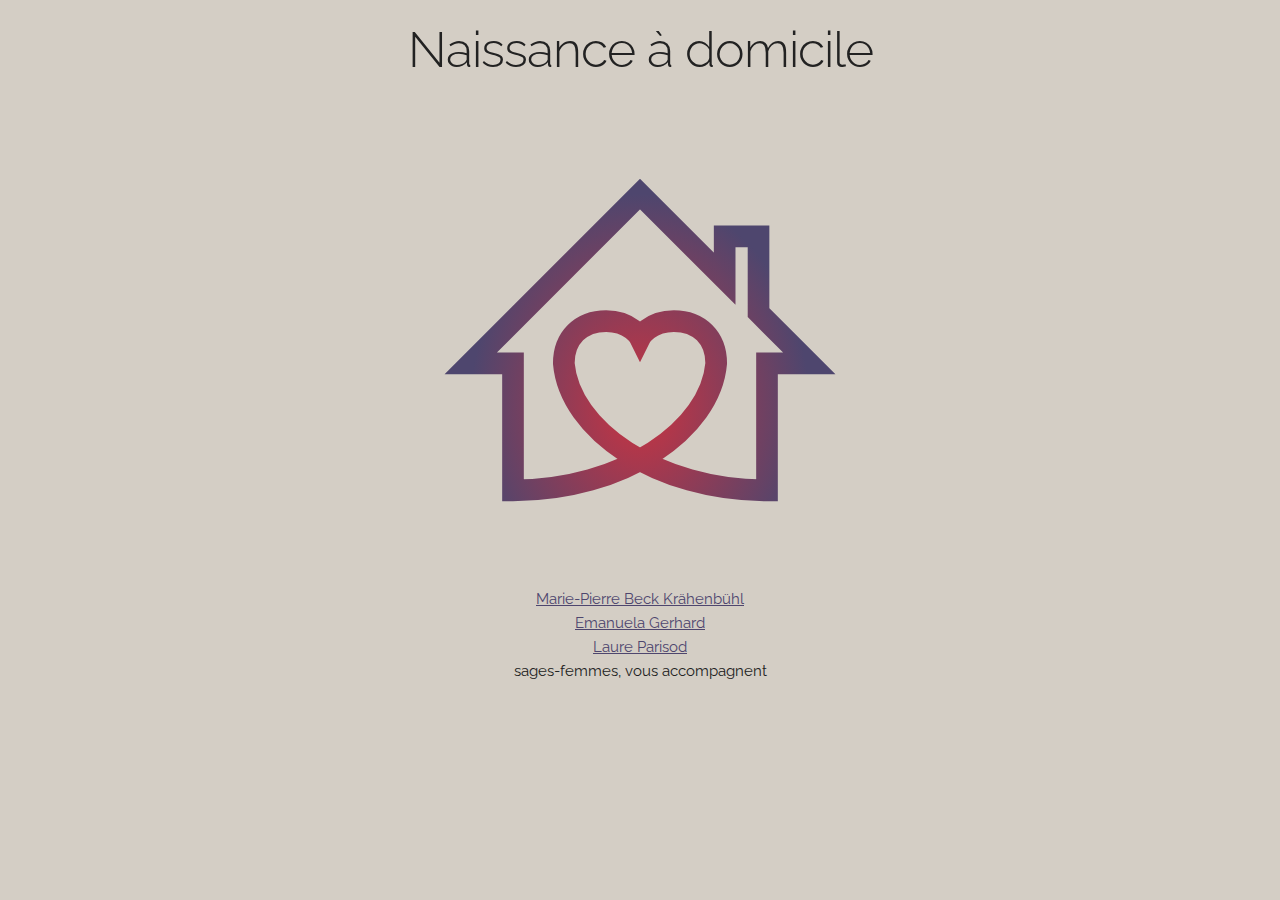
==== index.html @ 1299059d "premier jet" ====
<!DOCTYPE html>
<html lang="fr">
<head>
    <meta charset="utf-8">
    <title>Naissance à domicile</title>
    <meta name="description" content="naissance à domicile">
    <meta name="author" content="loicjaouen">

    <meta name="viewport" content="width=device-width, initial-scale=1">

    <link href="//fonts.googleapis.com/css?family=Raleway:400,300,600" rel="stylesheet" type="text/css">

    <link rel="stylesheet" href="css/normalize.css">
    <link rel="stylesheet" href="css/skeleton.css">
    <link rel="stylesheet" href="css/custom.css">
  
    <link rel="icon" type="image/svg" href="images/maison.png">
</head>
<body>
    <div class="container">
        <div class="row center">
            <h1>Naissance à domicile</h1>
            <img src="images/maison2.svg"/>

        </div>
        <div class="row center">
            <div class="container">
                <div class="row">
                    <a href="https://www.hebammensuche.ch/fr/suche/profil/?hebammenname=&amp;plz=&amp;sektionId=52&amp;leistungen=260&amp;id=5070" target="_blank" rel="noopener noreferrer">Marie-Pierre Beck Krähenbühl</a>
                </div>
                <div class="row">
                    <a href="https://www.hebammensuche.ch/fr/suche/profil/?hebammenname=gerhar&amp;plz=&amp;sektionId=52&amp;leistungen=&amp;id=6970" target="_blank" rel="noopener noreferrer">Emanuela Gerhard</a>
                </div>
                <div class="row">
                    <a href="https://www.hebammensuche.ch/fr/suche/profil/?hebammenname=&amp;plz=&amp;sektionId=52&amp;leistungen=260&amp;id=5101" target="_blank" rel="noopener noreferrer">Laure Parisod</a>
                </div>
                <div class="row">
                    sages-femmes, vous accompagnent
                </div>
            </div>
        </div>
    </div>
    

</body>
---- css/skeleton.css ----
/*
* Skeleton V2.0.4
* Copyright 2014, Dave Gamache
* www.getskeleton.com
* Free to use under the MIT license.
* http://www.opensource.org/licenses/mit-license.php
* 12/29/2014
*/


/* Table of contents
––––––––––––––––––––––––––––––––––––––––––––––––––
- Grid
- Base Styles
- Typography
- Links
- Buttons
- Forms
- Lists
- Code
- Tables
- Spacing
- Utilities
- Clearing
- Media Queries
*/


/* Grid
–––––––––––––––––––––––––––––––––––––––––––––––––– */
.container {
  position: relative;
  width: 100%;
  max-width: 960px;
  margin: 0 auto;
  padding: 0 20px;
  box-sizing: border-box; }
.column,
.columns {
  width: 100%;
  float: left;
  box-sizing: border-box; }

/* For devices larger than 400px */
@media (min-width: 400px) {
  .container {
    width: 85%;
    padding: 0; }
}

/* For devices larger than 550px */
@media (min-width: 550px) {
  .container {
    width: 80%; }
  .column,
  .columns {
    margin-left: 4%; }
  .column:first-child,
  .columns:first-child {
    margin-left: 0; }

  .one.column,
  .one.columns                    { width: 4.66666666667%; }
  .two.columns                    { width: 13.3333333333%; }
  .three.columns                  { width: 22%;            }
  .four.columns                   { width: 30.6666666667%; }
  .five.columns                   { width: 39.3333333333%; }
  .six.columns                    { width: 48%;            }
  .seven.columns                  { width: 56.6666666667%; }
  .eight.columns                  { width: 65.3333333333%; }
  .nine.columns                   { width: 74.0%;          }
  .ten.columns                    { width: 82.6666666667%; }
  .eleven.columns                 { width: 91.3333333333%; }
  .twelve.columns                 { width: 100%; margin-left: 0; }

  .one-third.column               { width: 30.6666666667%; }
  .two-thirds.column              { width: 65.3333333333%; }

  .one-half.column                { width: 48%; }

  /* Offsets */
  .offset-by-one.column,
  .offset-by-one.columns          { margin-left: 8.66666666667%; }
  .offset-by-two.column,
  .offset-by-two.columns          { margin-left: 17.3333333333%; }
  .offset-by-three.column,
  .offset-by-three.columns        { margin-left: 26%;            }
  .offset-by-four.column,
  .offset-by-four.columns         { margin-left: 34.6666666667%; }
  .offset-by-five.column,
  .offset-by-five.columns         { margin-left: 43.3333333333%; }
  .offset-by-six.column,
  .offset-by-six.columns          { margin-left: 52%;            }
  .offset-by-seven.column,
  .offset-by-seven.columns        { margin-left: 60.6666666667%; }
  .offset-by-eight.column,
  .offset-by-eight.columns        { margin-left: 69.3333333333%; }
  .offset-by-nine.column,
  .offset-by-nine.columns         { margin-left: 78.0%;          }
  .offset-by-ten.column,
  .offset-by-ten.columns          { margin-left: 86.6666666667%; }
  .offset-by-eleven.column,
  .offset-by-eleven.columns       { margin-left: 95.3333333333%; }

  .offset-by-one-third.column,
  .offset-by-one-third.columns    { margin-left: 34.6666666667%; }
  .offset-by-two-thirds.column,
  .offset-by-two-thirds.columns   { margin-left: 69.3333333333%; }

  .offset-by-one-half.column,
  .offset-by-one-half.columns     { margin-left: 52%; }

}


/* Base Styles
–––––––––––––––––––––––––––––––––––––––––––––––––– */
/* NOTE
html is set to 62.5% so that all the REM measurements throughout Skeleton
are based on 10px sizing. So basically 1.5rem = 15px :) */
html {
  font-size: 62.5%; }
body {
  font-size: 1.5em; /* currently ems cause chrome bug misinterpreting rems on body element */
  line-height: 1.6;
  font-weight: 400;
  font-family: "Raleway", "HelveticaNeue", "Helvetica Neue", Helvetica, Arial, sans-serif;
  color: #222; }


/* Typography
–––––––––––––––––––––––––––––––––––––––––––––––––– */
h1, h2, h3, h4, h5, h6 {
  margin-top: 0;
  margin-bottom: 2rem;
  font-weight: 300; }
h1 { font-size: 4.0rem; line-height: 1.2;  letter-spacing: -.1rem;}
h2 { font-size: 3.6rem; line-height: 1.25; letter-spacing: -.1rem; }
h3 { font-size: 3.0rem; line-height: 1.3;  letter-spacing: -.1rem; }
h4 { font-size: 2.4rem; line-height: 1.35; letter-spacing: -.08rem; }
h5 { font-size: 1.8rem; line-height: 1.5;  letter-spacing: -.05rem; }
h6 { font-size: 1.5rem; line-height: 1.6;  letter-spacing: 0; }

/* Larger than phablet */
@media (min-width: 550px) {
  h1 { font-size: 5.0rem; }
  h2 { font-size: 4.2rem; }
  h3 { font-size: 3.6rem; }
  h4 { font-size: 3.0rem; }
  h5 { font-size: 2.4rem; }
  h6 { font-size: 1.5rem; }
}

p {
  margin-top: 0; }


/* Links
–––––––––––––––––––––––––––––––––––––––––––––––––– */
a {
  color: #1EAEDB; }
a:hover {
  color: #0FA0CE; }


/* Buttons
–––––––––––––––––––––––––––––––––––––––––––––––––– */
.button,
button,
input[type="submit"],
input[type="reset"],
input[type="button"] {
  display: inline-block;
  height: 38px;
  padding: 0 30px;
  color: #555;
  text-align: center;
  font-size: 11px;
  font-weight: 600;
  line-height: 38px;
  letter-spacing: .1rem;
  text-transform: uppercase;
  text-decoration: none;
  white-space: nowrap;
  background-color: transparent;
  border-radius: 4px;
  border: 1px solid #bbb;
  cursor: pointer;
  box-sizing: border-box; }
.button:hover,
button:hover,
input[type="submit"]:hover,
input[type="reset"]:hover,
input[type="button"]:hover,
.button:focus,
button:focus,
input[type="submit"]:focus,
input[type="reset"]:focus,
input[type="button"]:focus {
  color: #333;
  border-color: #888;
  outline: 0; }
.button.button-primary,
button.button-primary,
input[type="submit"].button-primary,
input[type="reset"].button-primary,
input[type="button"].button-primary {
  color: #FFF;
  background-color: #33C3F0;
  border-color: #33C3F0; }
.button.button-primary:hover,
button.button-primary:hover,
input[type="submit"].button-primary:hover,
input[type="reset"].button-primary:hover,
input[type="button"].button-primary:hover,
.button.button-primary:focus,
button.button-primary:focus,
input[type="submit"].button-primary:focus,
input[type="reset"].button-primary:focus,
input[type="button"].button-primary:focus {
  color: #FFF;
  background-color: #1EAEDB;
  border-color: #1EAEDB; }


/* Forms
–––––––––––––––––––––––––––––––––––––––––––––––––– */
input[type="email"],
input[type="number"],
input[type="search"],
input[type="text"],
input[type="tel"],
input[type="url"],
input[type="password"],
textarea,
select {
  height: 38px;
  padding: 6px 10px; /* The 6px vertically centers text on FF, ignored by Webkit */
  background-color: #fff;
  border: 1px solid #D1D1D1;
  border-radius: 4px;
  box-shadow: none;
  box-sizing: border-box; }
/* Removes awkward default styles on some inputs for iOS */
input[type="email"],
input[type="number"],
input[type="search"],
input[type="text"],
input[type="tel"],
input[type="url"],
input[type="password"],
textarea {
  -webkit-appearance: none;
     -moz-appearance: none;
          appearance: none; }
textarea {
  min-height: 65px;
  padding-top: 6px;
  padding-bottom: 6px; }
input[type="email"]:focus,
input[type="number"]:focus,
input[type="search"]:focus,
input[type="text"]:focus,
input[type="tel"]:focus,
input[type="url"]:focus,
input[type="password"]:focus,
textarea:focus,
select:focus {
  border: 1px solid #33C3F0;
  outline: 0; }
label,
legend {
  display: block;
  margin-bottom: .5rem;
  font-weight: 600; }
fieldset {
  padding: 0;
  border-width: 0; }
input[type="checkbox"],
input[type="radio"] {
  display: inline; }
label > .label-body {
  display: inline-block;
  margin-left: .5rem;
  font-weight: normal; }


/* Lists
–––––––––––––––––––––––––––––––––––––––––––––––––– */
ul {
  list-style: circle inside; }
ol {
  list-style: decimal inside; }
ol, ul {
  padding-left: 0;
  margin-top: 0; }
ul ul,
ul ol,
ol ol,
ol ul {
  margin: 1.5rem 0 1.5rem 3rem;
  font-size: 90%; }
li {
  margin-bottom: 1rem; }


/* Code
–––––––––––––––––––––––––––––––––––––––––––––––––– */
code {
  padding: .2rem .5rem;
  margin: 0 .2rem;
  font-size: 90%;
  white-space: nowrap;
  background: #F1F1F1;
  border: 1px solid #E1E1E1;
  border-radius: 4px; }
pre > code {
  display: block;
  padding: 1rem 1.5rem;
  white-space: pre; }


/* Tables
–––––––––––––––––––––––––––––––––––––––––––––––––– */
th,
td {
  padding: 12px 15px;
  text-align: left;
  border-bottom: 1px solid #E1E1E1; }
th:first-child,
td:first-child {
  padding-left: 0; }
th:last-child,
td:last-child {
  padding-right: 0; }


/* Spacing
–––––––––––––––––––––––––––––––––––––––––––––––––– */
button,
.button {
  margin-bottom: 1rem; }
input,
textarea,
select,
fieldset {
  margin-bottom: 1.5rem; }
pre,
blockquote,
dl,
figure,
table,
p,
ul,
ol,
form {
  margin-bottom: 2.5rem; }


/* Utilities
–––––––––––––––––––––––––––––––––––––––––––––––––– */
.u-full-width {
  width: 100%;
  box-sizing: border-box; }
.u-max-full-width {
  max-width: 100%;
  box-sizing: border-box; }
.u-pull-right {
  float: right; }
.u-pull-left {
  float: left; }


/* Misc
–––––––––––––––––––––––––––––––––––––––––––––––––– */
hr {
  margin-top: 3rem;
  margin-bottom: 3.5rem;
  border-width: 0;
  border-top: 1px solid #E1E1E1; }


/* Clearing
–––––––––––––––––––––––––––––––––––––––––––––––––– */

/* Self Clearing Goodness */
.container:after,
.row:after,
.u-cf {
  content: "";
  display: table;
  clear: both; }


/* Media Queries
–––––––––––––––––––––––––––––––––––––––––––––––––– */
/*
Note: The best way to structure the use of media queries is to create the queries
near the relevant code. For example, if you wanted to change the styles for buttons
on small devices, paste the mobile query code up in the buttons section and style it
there.
*/


/* Larger than mobile */
@media (min-width: 400px) {}

/* Larger than phablet (also point when grid becomes active) */
@media (min-width: 550px) {}

/* Larger than tablet */
@media (min-width: 750px) {}

/* Larger than desktop */
@media (min-width: 1000px) {}

/* Larger than Desktop HD */
@media (min-width: 1200px) {}
---- css/custom.css ----
body {
    background-color: #D4CEC5;
}

a:active,
a:hover {
  outline: 0;
  color: #913C55    ;
}

a {
    color:  #4E466E;
}

img {
    max-width: 50%;
}

.center {
    text-align: center;
}

h1 {
    margin-top: 2rem;
}
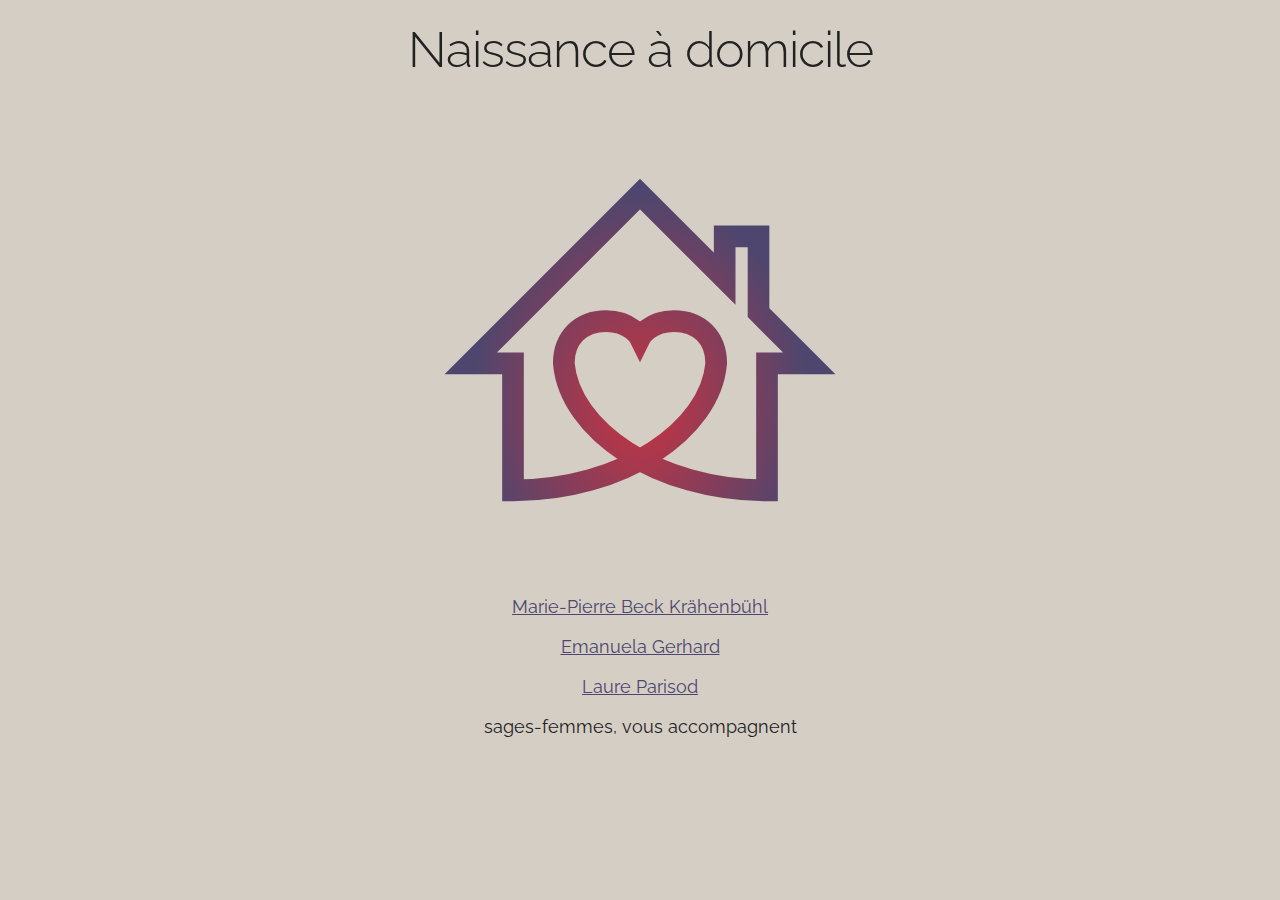
==== commit 56ca3812: "selon les conseils de google" ====
--- a/index.html
+++ b/index.html
@@ -3,9 +3,37 @@
 <head>
     <meta charset="utf-8">
     <title>Naissance à domicile</title>
-    <meta name="description" content="naissance à domicile">
+    <meta name="description" content="naissance à domicile, accouchement à la maison, le site des sages-femmes Marie-Pierre Beck Krähenbühl, Emanuela Gerhard et Laure Parisod">
     <meta name="author" content="loicjaouen">
-
+    <meta name="keywords" content="sage, femme, sagefemme, sages-femmes, accouchement, bébé, domicile, grossesse, naturel, physiologique, choix, vaud, suisse">
+    <script type='application/ld+json'>
+        {
+          "@context": "https://schema.org", 
+          "@type": "BlogPosting",
+          "headline": "naissance à domicile",
+          "description": "naissance à domicile, accouchement à la maison, le site des sages-femmes Marie-Pierre Beck Krähenbühl, Emanuela Gerhard et Laure Parisod",
+          "image": "https://naissance-a-domicile.ch/images/maison2.svg",
+          "url": "https://naissance-a-domicile.ch/",
+          "datePublished": "2021-06-24",
+          "dateCreated": "2021-06-24",
+          "dateModified": "2021-06-24",
+          "publisher": "naissance à domicile",
+          "author": [
+                {
+                    "@type": "Person",
+                    "name": "Marie-Pierre Beck Krähenbühl"
+                },
+                {
+                    "@type": "Person",
+                    "name": "Emanuela Gerhard"
+                },
+                {
+                    "@type": "Person",
+                    "name": "Laure Parisod"
+                }
+            ]   
+        }
+    </script>
     <meta name="viewport" content="width=device-width, initial-scale=1">
 
     <link href="//fonts.googleapis.com/css?family=Raleway:400,300,600" rel="stylesheet" type="text/css">
@@ -24,14 +52,14 @@
 
         </div>
         <div class="row center">
-            <div class="container">
-                <div class="row">
+            <div class="container clearlink">
+                <div class="row" itemprop="midwife" itemscope itemtype="https://schema.org/Person">
                     <a href="https://www.hebammensuche.ch/fr/suche/profil/?hebammenname=&amp;plz=&amp;sektionId=52&amp;leistungen=260&amp;id=5070" target="_blank" rel="noopener noreferrer">Marie-Pierre Beck Krähenbühl</a>
                 </div>
-                <div class="row">
+                <div class="row" itemprop="midwife" itemscope itemtype="https://schema.org/Person">
                     <a href="https://www.hebammensuche.ch/fr/suche/profil/?hebammenname=gerhar&amp;plz=&amp;sektionId=52&amp;leistungen=&amp;id=6970" target="_blank" rel="noopener noreferrer">Emanuela Gerhard</a>
                 </div>
-                <div class="row">
+                <div class="row" itemprop="midwife" itemscope itemtype="https://schema.org/Person">
                     <a href="https://www.hebammensuche.ch/fr/suche/profil/?hebammenname=&amp;plz=&amp;sektionId=52&amp;leistungen=260&amp;id=5101" target="_blank" rel="noopener noreferrer">Laure Parisod</a>
                 </div>
                 <div class="row">
--- a/css/custom.css
+++ b/css/custom.css
@@ -22,4 +22,9 @@
 
 h1 {
     margin-top: 2rem;
+}
+
+.clearlink {
+    font-size: larger;
+    line-height: 4rem;
 }